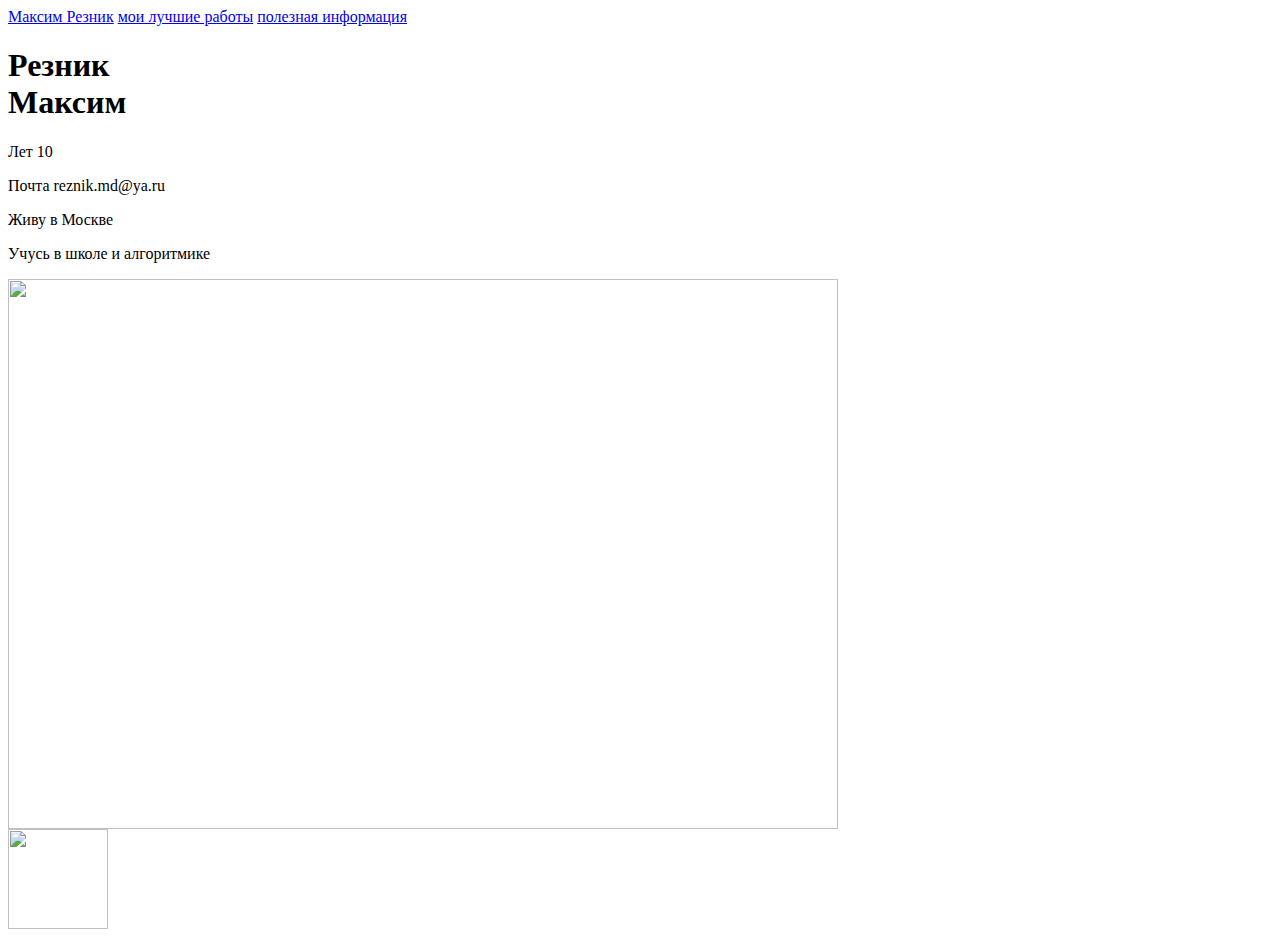
==== index.html @ cccecc93 "Create index.html" ====
<html>
  <head>
    <title>Максим Резник</title>
    <link rel="stylesheet" href="style.css"/>
  </head>
  <body>
    <main>
      <nav>
        <a class="link-header" href="max.html">Максим Резник</a>
        <a class="link-nav" href="mysites.html">мои лучшие работы</a>
        <a class="link-nav" href="info.html">полезная информация</a>
      </nav>
      <h1>Резник<br/>Максим</h1>
      <p>Лет 10</p>
      <p>Почта reznik.md@ya.ru</p>
      <p>Живу в Москве</p>
      <p>Учусь в школе и алгоритмике</p>
      <img src="https://www.pvsm.ru/images/2018/04/19/gde-i-kak-vyrashivat-talanty.png" width="830px" height="550px"/>
    </main>
    <footer>
      <a class="social" href="https://vk.com/id284294360"><img src="https://mars.algoritmika.org/uploads/2021/04/Group 1_0_1618254571.png" width="100px" height="100px"/></a>

    </footer>
  </body>
</html>
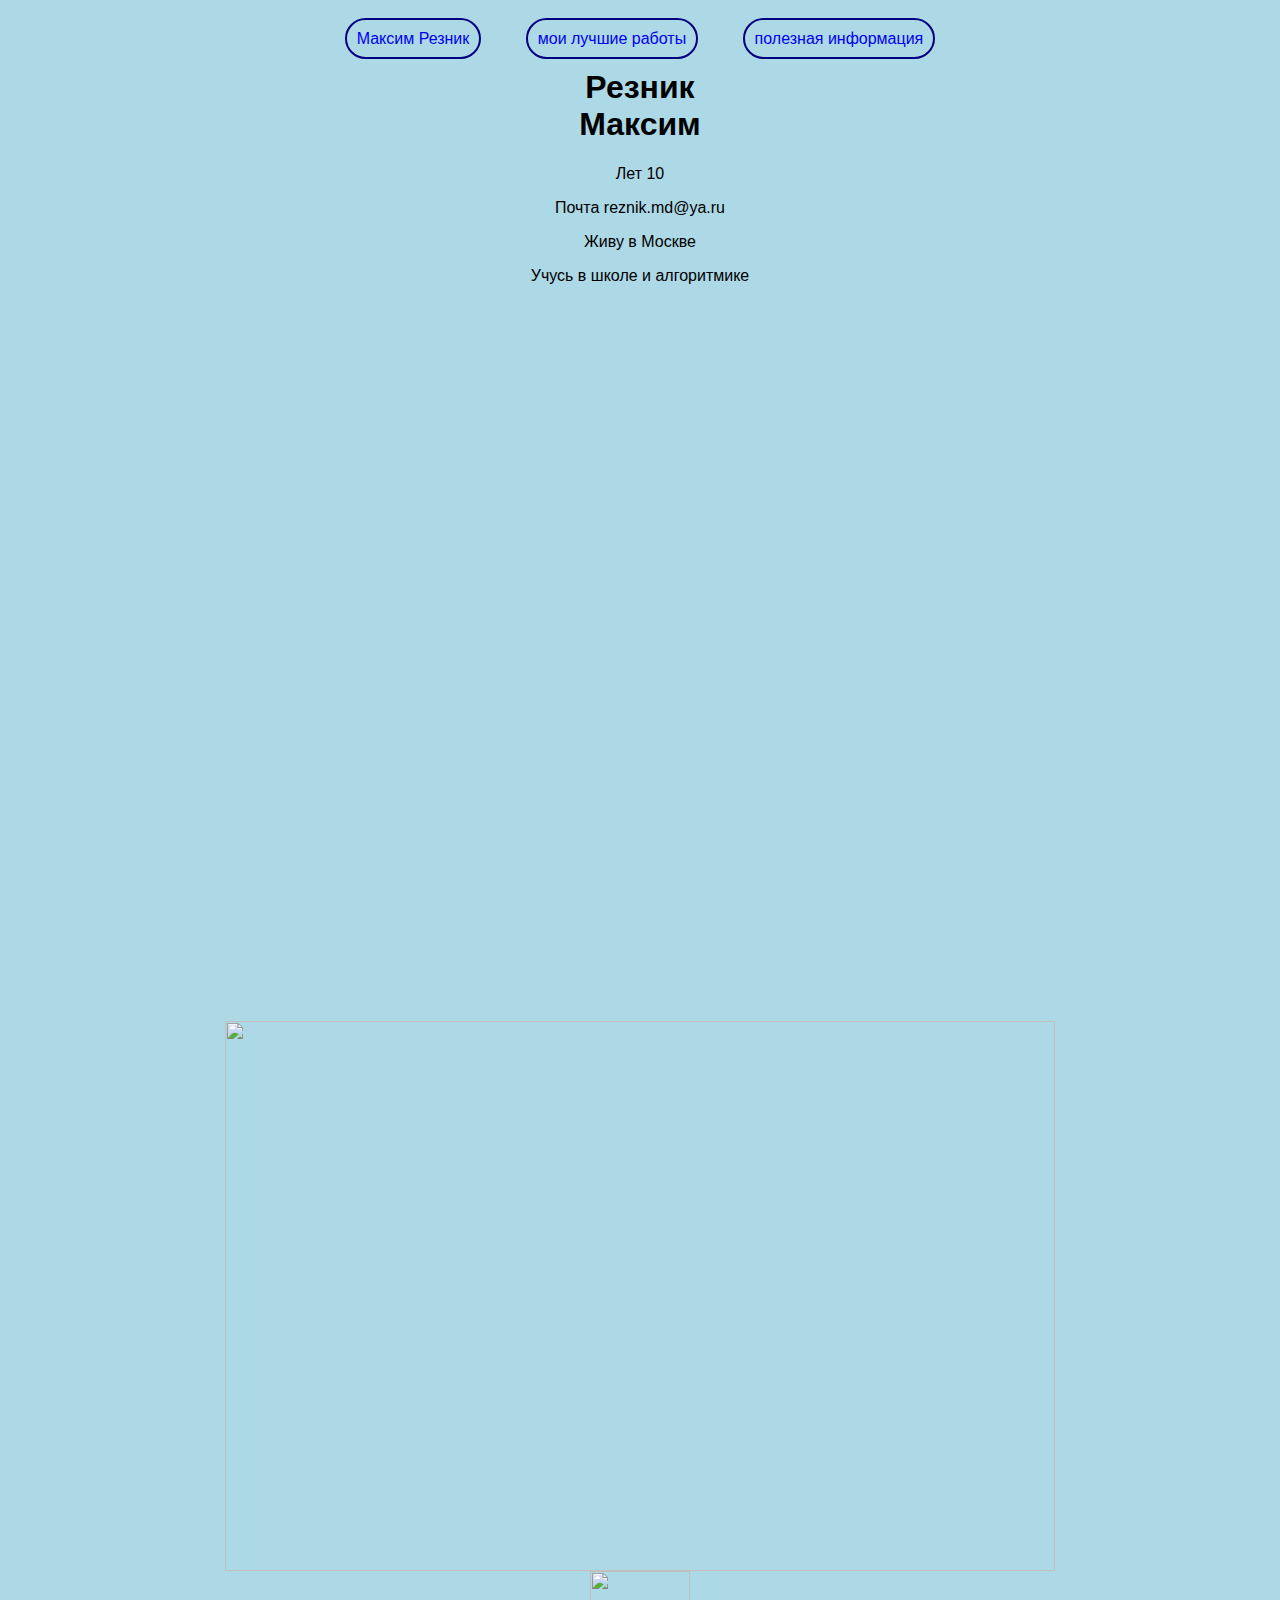
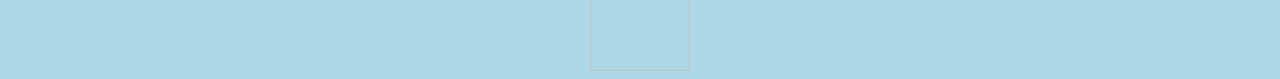
==== commit ae1a5908: "Update index.html" ====
--- a/index.html
+++ b/index.html
@@ -15,6 +15,8 @@
       <p>Почта reznik.md@ya.ru</p>
       <p>Живу в Москве</p>
       <p>Учусь в школе и алгоритмике</p>
+
+      <iframe width="1280" height="720" src="https://www.youtube.com/embed/iGexL8aqKPg" title="YouTube video player" frameborder="0" allow="accelerometer; autoplay; clipboard-write; encrypted-media; gyroscope; picture-in-picture" allowfullscreen></iframe>
       <img src="https://www.pvsm.ru/images/2018/04/19/gde-i-kak-vyrashivat-talanty.png" width="830px" height="550px"/>
     </main>
     <footer>
--- a/style.css
+++ b/style.css
@@ -0,0 +1,59 @@
+body {
+    font-family: sans-serif;
+    background-color: lightblue;
+    text-align: center;
+}
+
+header a {
+    padding: 10px;
+    border: 2px solid navy;
+    border-radius: 100px;
+    margin-top: 100px;
+}
+
+header a {
+    padding: 10px;
+    border: 2px solid navy;
+    border-radius: 100px;
+    margin-top: 100px;
+}
+
+header a {
+    text-decoration: none;
+    font-size: 30px;
+}
+
+nav a {
+    text-decoration: none;
+    margin: 20px;
+    padding: 10px;
+    border: 2px solid navy;
+    border-radius: 100px;
+}
+
+nav {
+    margin-top: 30px
+}
+
+h1 {
+    text-align: center;
+}
+
+li {
+    margin-left: 30px;
+}
+
+.text-big {
+    font-size: 30px;
+    text-align: center;
+}
+
+.x {
+    text-align: center;
+    
+}
+
+
+p {
+    text-align: center;
+}
